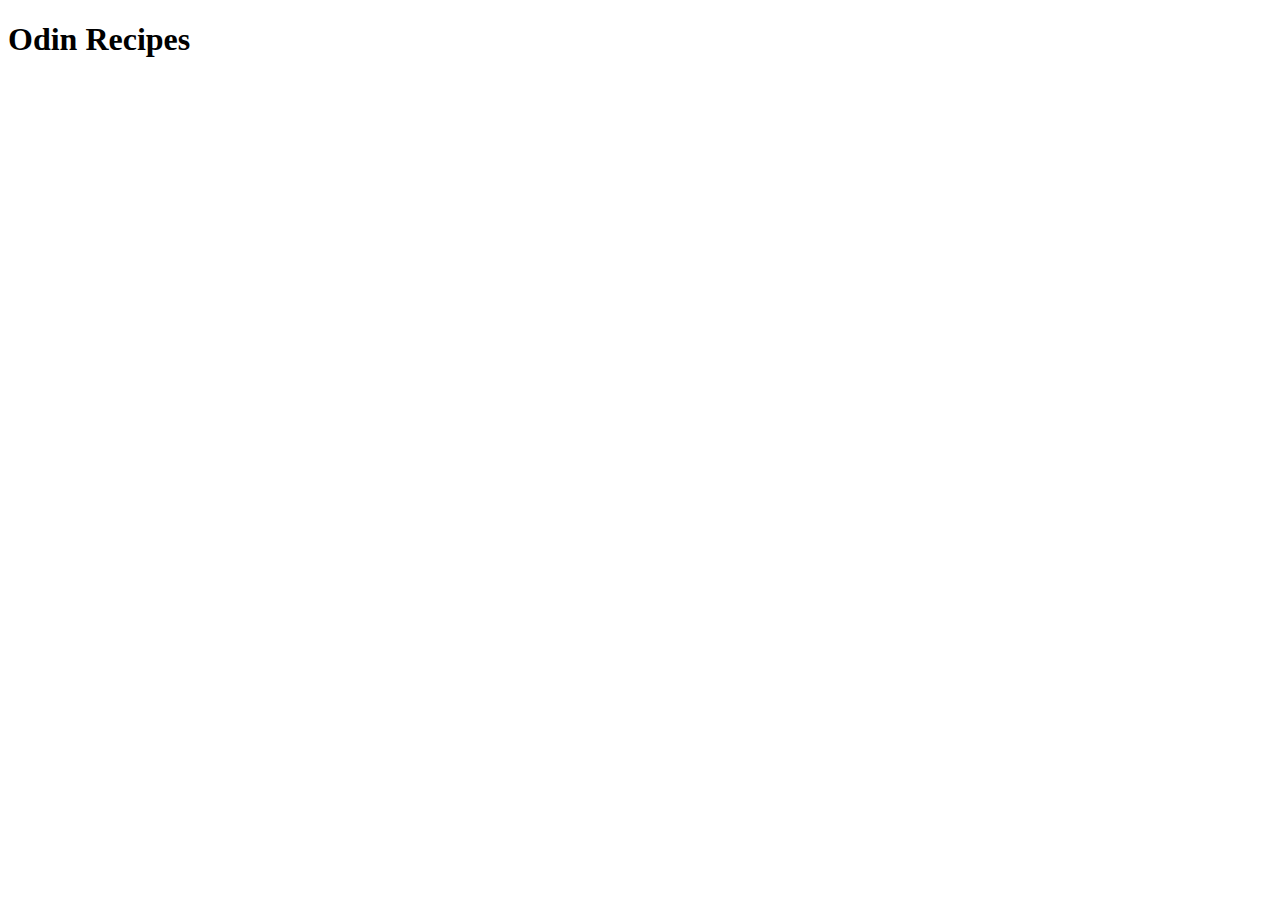
==== index.html @ e68bf4fa "Add readme.md and index.html" ====
<!DOCTYPE html>
<html lang="en">
<head>
    <meta charset="UTF-8">
    <meta http-equiv="X-UA-Compatible" content="IE=edge">
    <meta name="viewport" content="width=device-width, initial-scale=1.0">
    <title>Odin Recipes</title>
</head>
<body>
    <h1>Odin Recipes</h1>
</body>
</html>
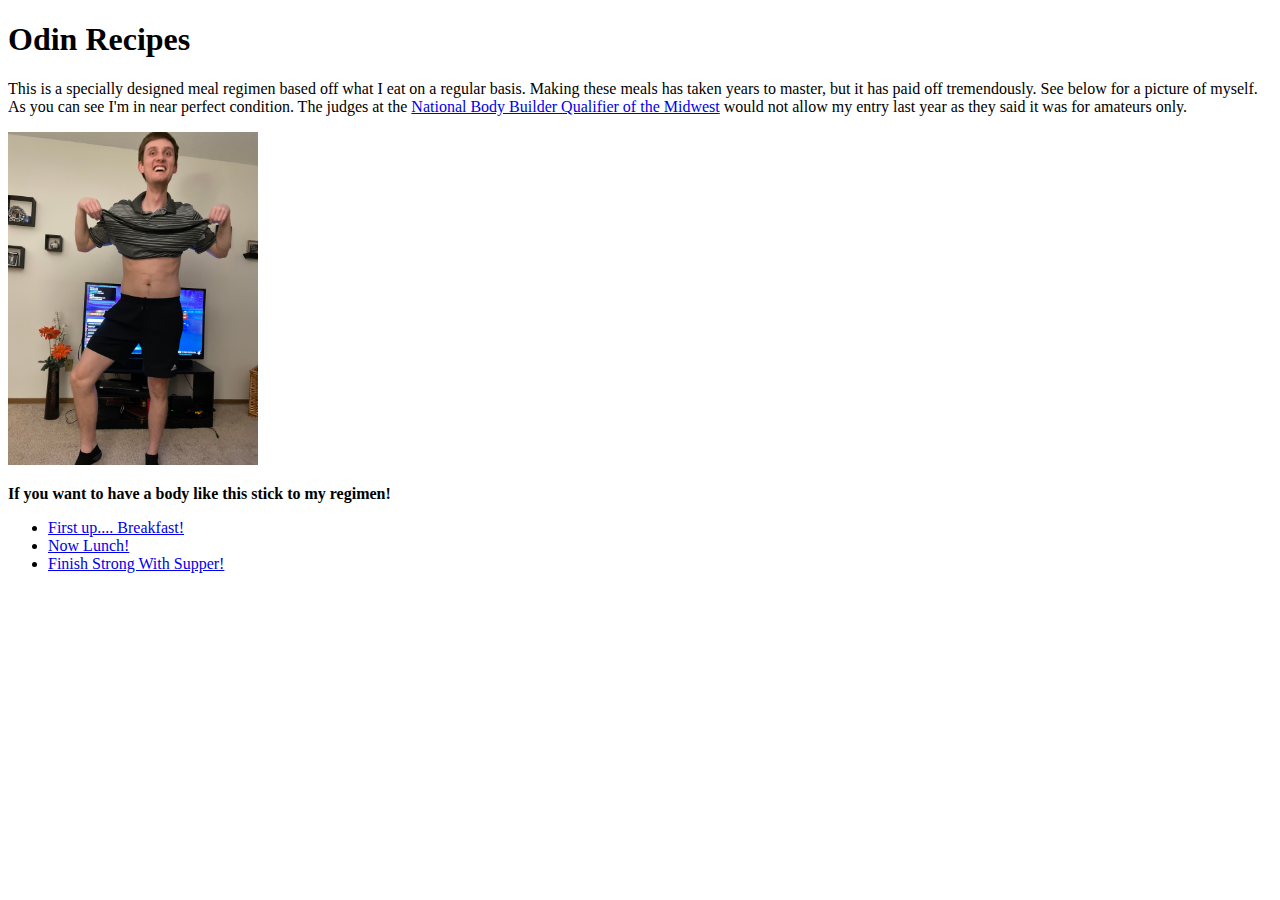
==== commit f2b29410: "modify index, add image" ====
--- a/index.html
+++ b/index.html
@@ -8,5 +8,19 @@
 </head>
 <body>
     <h1>Odin Recipes</h1>
+
+    <p>This is a specially designed meal regimen based off what I eat on a regular basis.  Making these meals has taken years to master, but it has paid off tremendously.  See below for a picture of myself.  As you can see I'm in near perfect condition.  The judges at the <a href="https://npcmidwest.com/events/iowa-event/">National Body Builder Qualifier of the Midwest</a> would not allow my entry last year as they said it was for amateurs only. </p>
+
+    <img src="img/me.jpg"
+        width="250"/>
+
+    <p><strong>If you want to have a body like this stick to my regimen!</strong></p>
+
+    <ul>
+        <li><a href="recipes/fruitypebs.html">First up.... Breakfast!</a></li>
+        <li><a href="recipes/chicken-sammy.html">Now Lunch!</a></li>
+        <li><a href="recipes/chili.html">Finish Strong With Supper!</a></li>
+    </ul>
+
 </body>
 </html>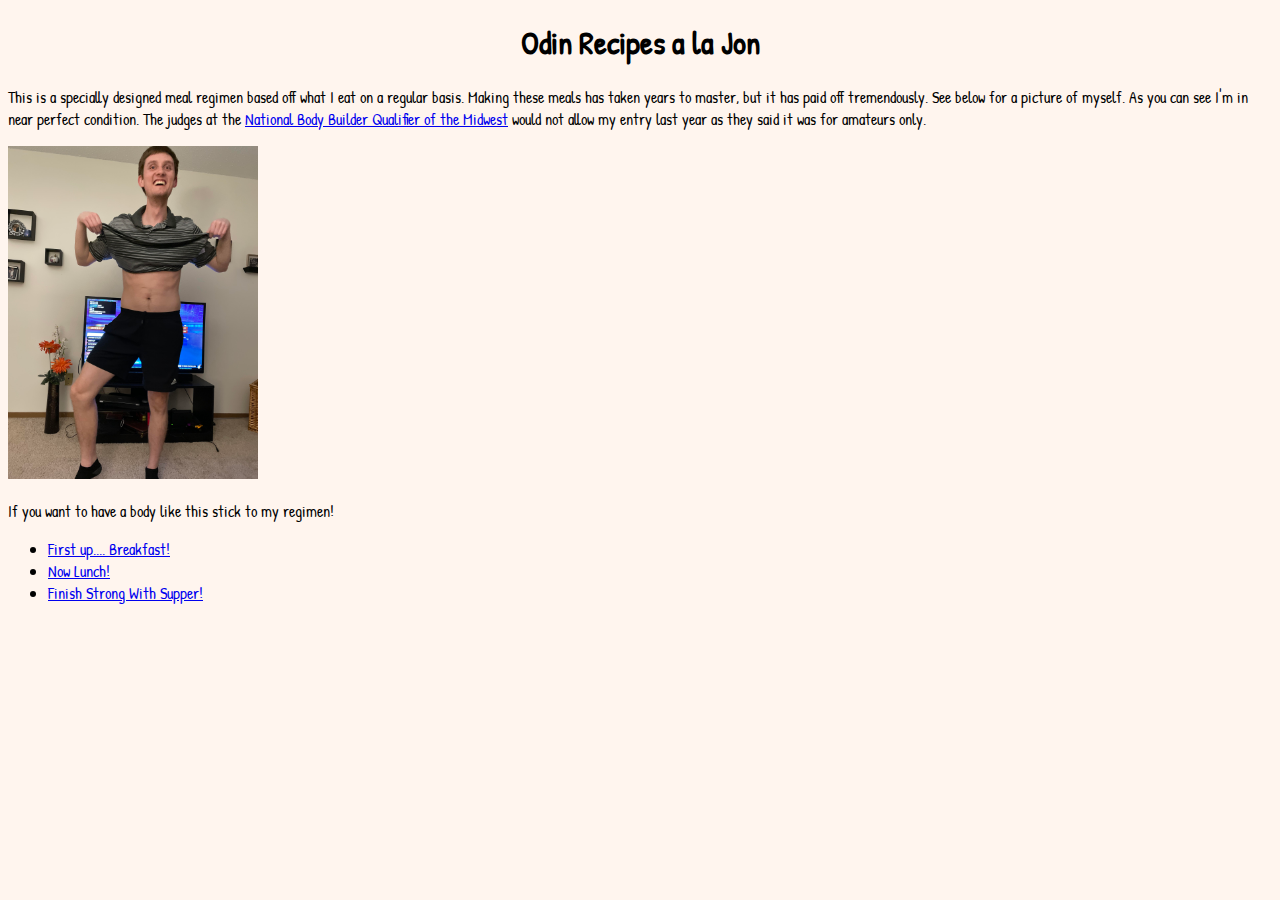
==== commit 05575ce8: "css styling on all web pages" ====
--- a/index.html
+++ b/index.html
@@ -5,9 +5,13 @@
     <meta http-equiv="X-UA-Compatible" content="IE=edge">
     <meta name="viewport" content="width=device-width, initial-scale=1.0">
     <title>Odin Recipes</title>
+    <link rel="stylesheet" href="style.css">
+    <style>
+        @import url('https://fonts.googleapis.com/css2?family=Patrick+Hand&display=swap');
+        </style>
 </head>
 <body>
-    <h1>Odin Recipes</h1>
+    <h1>Odin Recipes a la Jon</h1>
 
     <p>This is a specially designed meal regimen based off what I eat on a regular basis.  Making these meals has taken years to master, but it has paid off tremendously.  See below for a picture of myself.  As you can see I'm in near perfect condition.  The judges at the <a href="https://npcmidwest.com/events/iowa-event/">National Body Builder Qualifier of the Midwest</a> would not allow my entry last year as they said it was for amateurs only. </p>
 
--- a/style.css
+++ b/style.css
@@ -0,0 +1,13 @@
+* {
+    font-family: 'Patrick Hand', cursive;
+    font-weight:100;
+    background-color: seashell;
+}
+
+h1 {
+    font-weight: bold;
+    text-align: center;
+}
+
+
+
